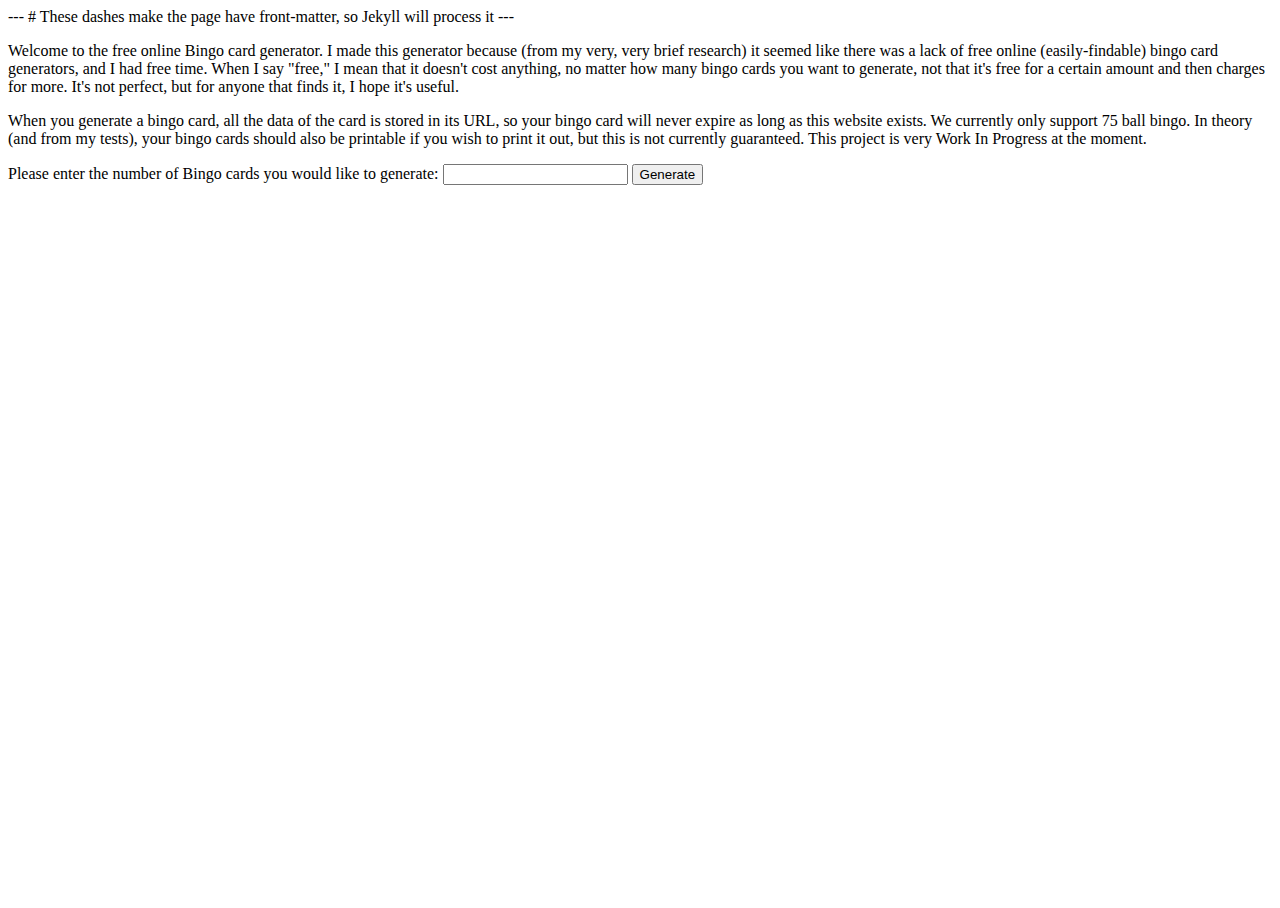
==== caller.html @ 079c6991 "Auto redirect, rename generator to caller, fixes" ====
---
# These dashes make the page have front-matter, so Jekyll will process it
---
<!DOCTYPE html>
<html>

<head>
    <title>Bingo</title>
    <link rel="stylesheet" type="text/css" href="bingo.css">
    <script src="thirdparty/base64-typedarrays.js"></script>
    <script src="binaryIOUtils.js"></script>
    <meta name="viewport" content="width=device-width, initial-scale=1.0">
</head>

<body>
    <a id="cardLoc" href="{{ "" | absolute_url }}" hidden></a>
    <script src="random.js"></script>
    <script src="bingo.js"></script>
    <p>
        Welcome to the free online Bingo card generator. I made this generator
        because (from my very, very brief research) it seemed like there was a
        lack of free online (easily-findable) bingo card generators, and I had
        free time. When I say "free," I mean that it doesn't cost anything, no
        matter how many bingo cards you want to generate, not that it's free
        for a certain amount and then charges for more. It's not perfect, but
        for anyone that finds it, I hope it's useful.
    </p>
    <p>
        When you generate a bingo card, all the data of the card is stored in
        its URL, so your bingo card will never expire as long as this website
        exists. We currently only support 75 ball bingo. In theory (and from my
        tests), your bingo cards should also be printable if you wish to print
        it out, but this is not currently guaranteed. This project is very Work
        In Progress at the moment.
    </p>
    Please enter the number of Bingo cards you would like to generate:
    <input id="input" type="number">
    <button id="generate" onclick="gen()">Generate</button>
    <p id="cards"></p>

    <script>
        function gen() {
            var num = parseInt(document.getElementById('input').value);
            var p = document.getElementById('cards');
            p.innerText = '';
            var ids = [];

            var href = window.location.href.split('?')[0].replace('generator.html', '');
            for (var i = 0; i < num; i++) {
                var id;
                do {
                    id = Bingo.generateCardId(i);
                } while (ids.includes(id));

                var str = href + '?s=' + id;
                var a = document.createElement('a');
                var br = document.createElement('br');

                a.href = str;
                a.innerText = str;

                p.appendChild(a);
                p.appendChild(br);
            }

            Bingo.startGame(ids);
        }
    </script>
</body>

</html>
---- bingo.css ----
body, html {
    height: 100%;
    box-sizing: border-box;
}

table,
td,
th {
    border: 1px solid black;
    border-collapse: collapse;
    margin: auto;
    text-align: center;
}

table {
    table-layout: fixed;
    width: 40vw;
    height: calc(40vw / 5 * 6);
}

td, th {
    width: 20%;
    height: calc(100% / 6);
    cursor: pointer;
    -webkit-touch-callout: none;
    -webkit-user-select: none;
    -khtml-user-select: none;
    -moz-user-select: none;
    -ms-user-select: none;
    user-select: none;
}

td.selected {
    background-color: red;
    border-color: white;
    border-radius: 100%;
}
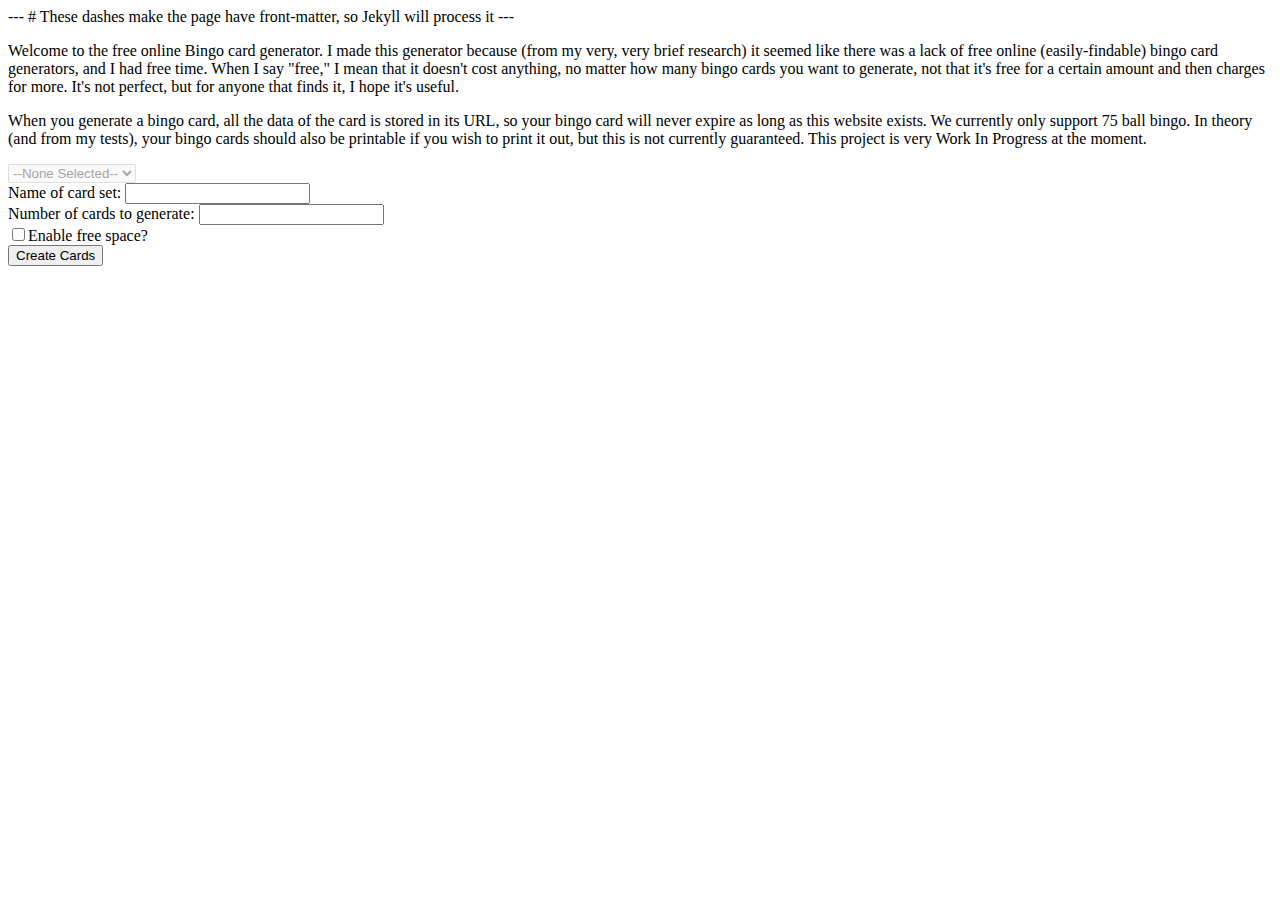
==== commit 61296ded: "Implementing a bingo caller (WIP) + refactoring" ====
--- a/caller.html
+++ b/caller.html
@@ -33,23 +33,34 @@
         it out, but this is not currently guaranteed. This project is very Work
         In Progress at the moment.
     </p>
-    Please enter the number of Bingo cards you would like to generate:
-    <input id="input" type="number">
-    <button id="generate" onclick="gen()">Generate</button>
-    <p id="cards"></p>
+    <select disabled>
+        <option>--None Selected--</option>
+    </select>
+    <div id="newCardDiv">
+        Name of card set:
+        <input id="setName" type="number"><br>
+        Number of cards to generate:
+        <input id="numCards" type="number"><br>
+        <label><input type="checkbox" id="useFreespace">Enable free space?</label><br>
+        <button id="createSet" onclick="gen()">Create Cards</button>
+        <p id="cards"></p>
+    </div>
 
     <script>
+        var manager = new CardManager();
+
         function gen() {
-            var num = parseInt(document.getElementById('input').value);
+            var num = parseInt(document.getElementById('numCards').value);
             var p = document.getElementById('cards');
             p.innerText = '';
             var ids = [];
 
-            var href = window.location.href.split('?')[0].replace('generator.html', '');
-            for (var i = 0; i < num; i++) {
+            var href = document.getElementById('cardLoc');
+
+            for (var i = 1; i <= num; i++) {
                 var id;
                 do {
-                    id = Bingo.generateCardId(i);
+                    id = manager.generateCardId(i);
                 } while (ids.includes(id));
 
                 var str = href + '?s=' + id;
@@ -59,11 +70,12 @@
                 a.href = str;
                 a.innerText = str;
 
+                p.appendChild(document.createTextNode('Card ' + i.toString().padStart(3, '0') + ': '));
                 p.appendChild(a);
                 p.appendChild(br);
             }
 
-            Bingo.startGame(ids);
+            manager.startGame(ids);
         }
     </script>
 </body>
